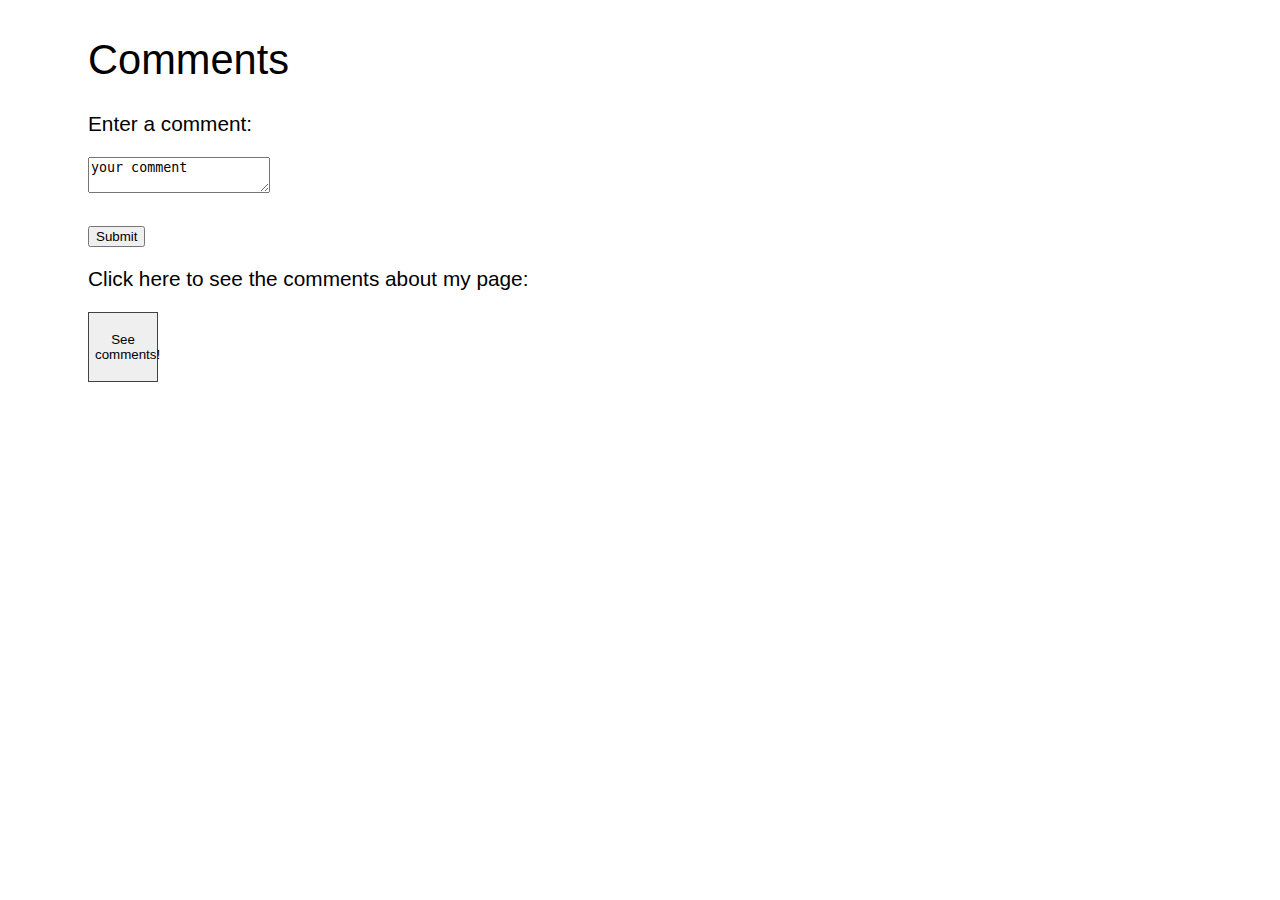
==== portfolio/src/main/webapp/feedback.html @ c828d64b "Add comments demo" ====
<!DOCTYPE html>
<html>
  <head>
    <meta charset="UTF-8">
    <title>Feedback</title>
    <link rel="stylesheet" href="style.css">
    <script src="script.js"></script>
  </head>
  <body>
    <div>
      <h1>Comments</h1>
      <form action="/data" method="POST">

        <p>Enter a comment:</p>
        <textarea name="comment-input">your comment</textarea>
        <br/><br/>

        <input type="submit" />
      </form>      
      <p>Click here to see the comments about my page:</p>
      <button onclick="getComments()">See<br/> comments!</button>
      <ul id="comments-container"></ul> 
    </div>
  </body>
</html>
---- portfolio/src/main/webapp/style.css ----
a {
  text-decoration: none;
}

button {
  border: thin solid rgba(0, 0, 0, 0.726);
  height: 70px;
  width: 70px;
}

button:hover {
  box-shadow: 3px 3px 3px grey;
}

button text {
  color: black;
  font-weight: bold;
}

#gallery {
  background-color: black;
}

#content {
  margin-left: auto;
  margin-right: auto;
  width: 900px;
  height: 950px;
}

#content h1 {
    color: white;
}

#gallery_content {
  border-left: thick solid whitesmoke;
  border-right: thick solid whitesmoke;
  margin-left: auto;
  margin-right: auto;
  width: 1300px;
}

#greeting-container {
  margin-top: 20px;
  color: whitesmoke; 
}

#g_title {
  color: whitesmoke;
  font-family: Helvetica, Arial, sans-serif;
  text-shadow: 3px 3px 3px rgb(206, 145, 53);
}

#g_title {
  display: flex;
  justify-content: center;
}

.image-thumbnails {
  display: flex;
  flex-wrap: wrap;
  justify-content: center;
}

iframe {
  margin: 10px;
}

.image-thumbnails img {
  margin: 10px;
  height: 400px;
  width: 400px;
  object-fit: cover;
}

.image-thumbnails img:hover {
  border: thick solid rgb(218, 164, 84);
}

#content {
    background-color: black;
    background-image: url(Backgrounds/blue.jpg);
    background-blend-mode: hard-light;
}

#main {
    background-color: black;
}

#intro {
  border: thick solid black;
  box-shadow: inset 3px 3px 0 0 #9EEFE1, 
              inset -5px -5px 0 0 rgb(250, 182, 194),
              inset 8px 8px 0 0 rgb(90, 107, 180),
              inset -10px -10px 0 0 rgb(147, 116, 165),
              inset 13px 13px 0 0 rgb(20, 36, 107),
              inset -15px -15px 0 0 rgb(74, 16, 107);
  display: flex;
  flex-wrap: wrap;
  height: 400px;
  justify-content: center;
  width: 892px;
}

#main p {
  color:whitesmoke;
}

#main button {
  background-color: rgba(87, 219, 236, 0.479);
  box-shadow: inset 1px 1px 0 0 #9EEFE1, 
              inset -3px -3px 0 0 rgb(250, 182, 194);
}

#intro_txt {
  color: white;
  display: flex;
  flex-wrap: wrap;
  font-size: 25px;
  justify-content: center;
  padding: 30px;
}

body {
  align-content: center;
  display: flex;
  flex-direction: column;
  font: 100 1.3em sans-serif;
  padding: 0 5rem;
}

h1 {
  font-weight: 100;
}

.display {
  display: grid;
  gap: 0.1em;
  grid-template-columns: 50% 50%;
}

.HOVER {
  --width: 100%;
  --time: 0.7s;

  background: #222;
  color: white;
  display: inline-block;
  height: 1em;
  padding: 1em;
  position: relative;
  overflow: hidden;
}

.HOVER text {
  position: relative;
  transition: color var(--time);
  z-index: 5;
}

.HOVER:hover text {
  color: #222;
}

.HOVER span {
  border-radius: 100%;
  content: "";
  display: block;
  height: 0;
  position: absolute;
  transform: translate(-50%, -50%);
  transition: width var(--time), padding-top var(--time);
  width: 0;
  z-index: 0;
}

#til span {
  background: rgb(212, 226, 240);
}

#mc span {
  background: rgb(252, 252, 206);
}

#mp span {
  background: rgb(250, 212, 227);
}

#mkg span {
  background: rgb(214, 252, 205);
}

.HOVER:hover span {
  padding-top: calc(var(--width) * 2.25);
  width: calc(var(--width) * 2.25);
}

#my_poems { 
  background-color: black;
  background-image: url(Backgrounds/poems_black.jpg), url(Backgrounds/paper.jpg);
} 

#light {
  display: inline-block;
  margin: 30px;
}

#light button {
  border-radius: 50%;
  background: rgb(216, 210, 248);
  height: 40px;
  width: 40px;
}

#light {
  display: flex;
  justify-content: center;
}

#maket { 
  margin-left: auto;
  margin-right: auto;
  width: 1200px;
}

td #maket {
  vertical-align: top; 
}

#spacer {
  width: 10px; 
}

#leftcol {
  width: 595px;
}

.poem1 {
  border-bottom: thin dotted black;
  height: 225px;
}

.poem1 text:hover {
  color:rgb(3, 3, 206);
}

.poem1:hover {
  background: rgba(255, 252, 244, 0.397);
}

.poem2 {
  border-bottom: thin dotted black;
  height: 275px;
}

.poem2 text:hover {
  color:rgb(3, 3, 206);
}

.poem2:hover {
  background: rgba(255, 252, 244, 0.397);
}

.poem3 {
  border-bottom: thin dotted black;
  height: 1575px;
}

.poem3 text:hover {
  color:rgb(3, 3, 206);
}

.poem3:hover {
  background: rgba(255, 252, 244, 0.397);
}

#poem_1 {
  background-color: rgba(245, 245, 245, 0.301);
  border-radius: 30%;
  height: 80px;
  margin-left: auto;
  margin-right: auto;
  visibility: hidden;
  width: 80px;
}

#poem_2 {
  background-color: rgba(245, 245, 245, 0.301);
  border-radius: 30%;
  height: 80px;
  margin-left: auto;
  margin-right: auto;
  visibility: hidden;
  width: 80px;
}

#poem_3 {
  background-color: rgba(245, 245, 245, 0.301);
  border-width: 1px 1px 1px;
  border-radius: 30%;
  height: 80px;
  margin-left: auto;
  margin-right: auto;
  visibility: hidden;
  width: 80px;
}

#trans {
  font-size: 12px;
  font-weight: normal;
  margin-top: auto;
  margin-bottom: auto;
  margin-left: auto;
  margin-right: auto;
}

#mp_title {
  color: black;
  font-family: Helvetica, Arial, sans-serif;
  text-shadow: 3px 3px 3px rgba(218, 216, 248, 0.904);
}

#mp_title {
  display: flex;
  justify-content: center;
}

#til_page {
    background: black;
}

#fact {
  background-image: linear-gradient(to right, rgb(247, 162, 232) 0%, #4830F0 51%, #9EEFE1 100%);
  border-radius: 10px;
  background-size: 200% auto;
  box-shadow: 0 0 5px rgba(230, 95, 207, 0.349);
  color: rgba(236, 220, 74, 0.76);
  height: 400px;
  margin-top: 200px;
  margin-left: auto;
  margin-right: auto;
  outline: none;
  text-decoration: none;
  transition: .5s;
  width: 400px;
}

#fact:hover {
  background-position: right center;
}

#til_text {
  color:rgb(206, 231, 253);
  font-size: 50px;
  text-shadow: 2px 2px 2px rgb(7, 227, 235);
}

#bubbles {
  background-image: linear-gradient(to right, rgb(247, 162, 232) 0%, #4830F0 51%, #9EEFE1 100%);
  border-radius: 10px;
  background-size: 200% auto;
  box-shadow: 0 0 5px rgba(230, 95, 207, 0.349);
  color: rgba(236, 220, 74, 0.76);
  height: 100px;
  margin-top: 150px;
  outline: none;
  text-decoration: none;
  transition: .5s;
  visibility: hidden;
  width: 180px;
}

#bubbles:hover {
  background-position: right center;
}

#fun {
  color:rgb(206, 231, 253);
  font-size: 20px;
  text-shadow: 2px 2px 2px rgb(7, 227, 235);
}

#one {
  background-image: url(Backgrounds/bub0.jpg), url(Backgrounds/bub.jpg), url(Backgrounds/bub1.jpg), url(Backgrounds/bub2.jpg), url(Backgrounds/bub3.jpg), 
  url(Backgrounds/bub4.jpg), url(Backgrounds/bub5.jpg);
  background-size: 100px 117px;
  color: rgb(30, 250, 10);
  font-size: 30px;
  font-weight: bold;
  position: absolute;
  visibility: hidden;
}

#two {
  bottom: 400px;
  color: rgba(250, 20, 193, 0.774);
  font-size: 30px;
  font-weight: bold;
  position: absolute;
  visibility: hidden;
}

#three {
  bottom: 400px;
  color: rgb(248, 244, 12);
  font-size: 30px;
  font-weight: bold;
  position: absolute;
  visibility: hidden;
}

#four {
  bottom: 400px;
  color: rgb(253, 67, 67);
  font-size: 30px;
  font-weight: bold;
  position: absolute;
  visibility: hidden;
}

#five {
  bottom: 400px;
  color: rgb(13, 253, 241);
  font-size: 30px;
  font-weight: bold;
  position: absolute;
  visibility: hidden;
}

#six {
  bottom: 400px;
  color: rgb(252, 145, 4);
  font-size: 30px;
  font-weight: bold;
  position: absolute;
  visibility: hidden;
}

#seven {
  bottom: 400px;
  color: rgb(203, 150, 253);
  font-size: 30px;
  font-weight: bold;
  position: absolute;
  visibility: hidden;
}

#eight {
  bottom: 400px;
  color: rgb(23, 201, 97);
  font-size: 30px;
  font-weight: bold;
  position: absolute;
  visibility: hidden;
}

#nine {
  bottom: 400px;
  color: rgb(96, 214, 250);
  font-size: 30px;
  font-weight: bold;
  position: absolute;
  visibility: hidden;
}

#ten {
  bottom: 400px;
  color: rgb(47, 79, 255);
  font-size: 30px;
  font-weight: bold;
  position: absolute;
  visibility: hidden;
}

li {
  list-style-type: none;
}
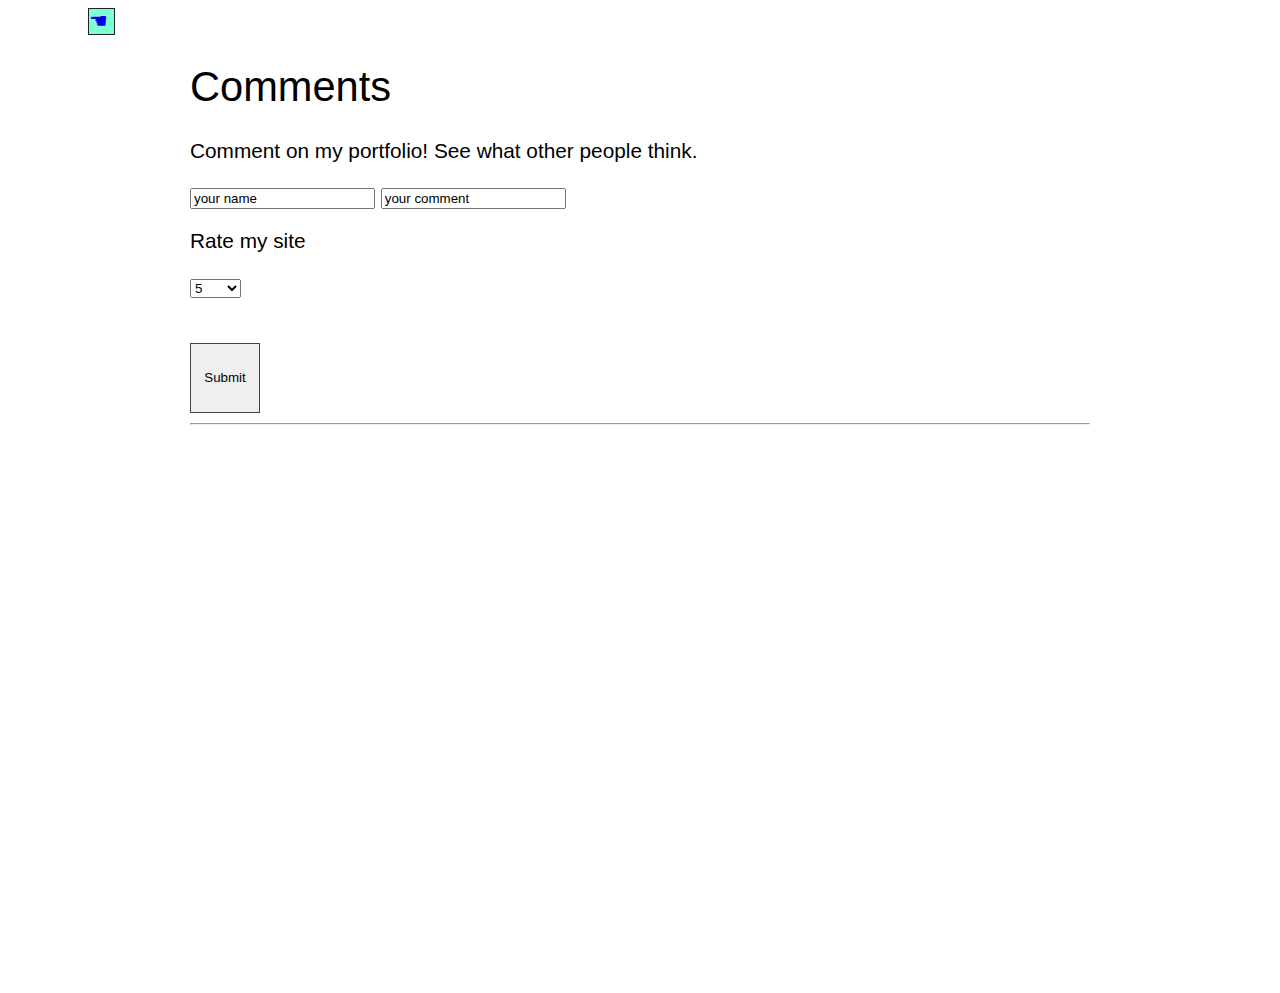
==== commit ab716bed: "Backend" ====
--- a/portfolio/src/main/webapp/feedback.html
+++ b/portfolio/src/main/webapp/feedback.html
@@ -6,20 +6,33 @@
     <link rel="stylesheet" href="style.css">
     <script src="script.js"></script>
   </head>
-  <body>
-    <div>
-      <h1>Comments</h1>
-      <form action="/data" method="POST">
+  <body onload="loadComments()">
+    <div id="back"><a href="index.html">☚</a></div>
+    <div id="feedback_content">
+      <h1 id="welcome">Comments</h1>
+      <p id="welcome">Comment on my portfolio! See what other people think.</p>
+      <form method="POST" action="/comments-data" id="welcome">
+        <input type="text" name="user" maxlength="20" value="your name"/>
+        <input type="text" name="title" maxlength="200" value="your comment"/>
+        <p>Rate my site</p>
+        <p><select size="1" name="rating">
+          <option disabled>Rate</option>
+          <option value="1">1</option>
+          <option value="2">2</option>
+          <option value="3">3</option>
+          <option value="4">4</option>
+          <option selected value="5">5</option>
+        </select></p>
+        <br/>
+        <button>Submit</button>
+      </form>
 
-        <p>Enter a comment:</p>
-        <textarea name="comment-input">your comment</textarea>
-        <br/><br/>
+      <hr/>
 
-        <input type="submit" />
-      </form>      
-      <p>Click here to see the comments about my page:</p>
-      <button onclick="getComments()">See<br/> comments!</button>
-      <ul id="comments-container"></ul> 
+      <div id="rating"></div>
+
+      <ul id="comment-list"></ul>
+
     </div>
   </body>
-</html>
+</html>--- a/portfolio/src/main/webapp/style.css
+++ b/portfolio/src/main/webapp/style.css
@@ -476,4 +476,36 @@
   list-style-type: none;
 }
 
-
+#back {
+  background-color: aquamarine;
+  border: thin solid #222;
+  height: 25px;
+  width: 25px;
+}
+
+#welcome {
+  margin-left: auto;
+  margin-right: auto;
+}
+
+#comment-list {
+  margin-left: auto;
+  margin-right: auto;
+}
+
+#comment-lest button {
+  height: 20px;
+  width: 70px;
+}
+
+#feedback_content {
+  margin-left: auto;
+  margin-right: auto;
+  width: 900px;
+  height: 950px;
+}
+
+#rating {
+  height: 100px;
+  width: 100px;
+}
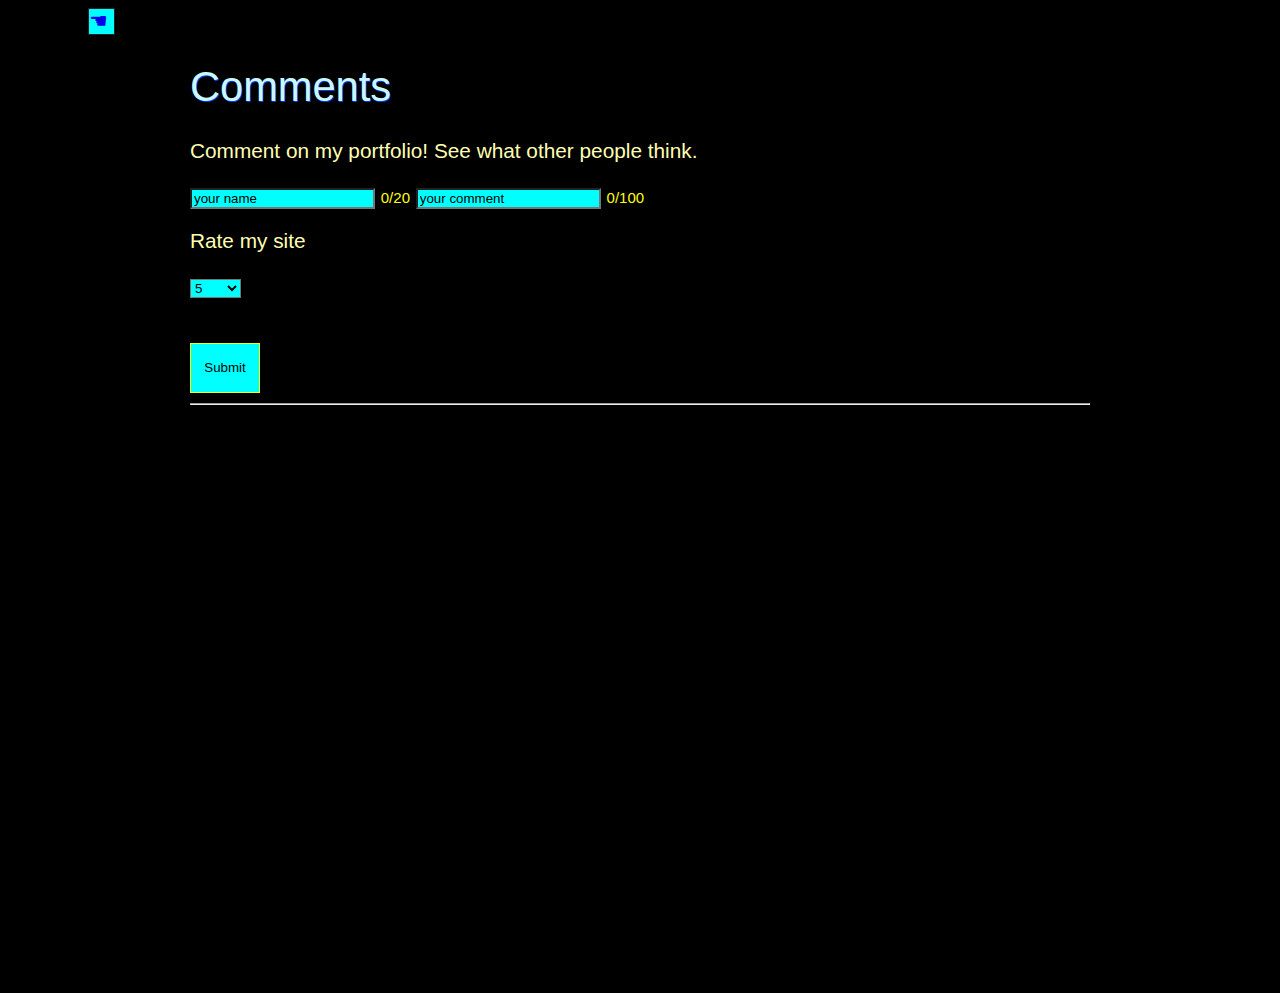
==== commit d476b98f: "Add style and more features to the comments page" ====
--- a/portfolio/src/main/webapp/feedback.html
+++ b/portfolio/src/main/webapp/feedback.html
@@ -1,19 +1,20 @@
 <!DOCTYPE html>
-<html>
+<html id="feedback">
   <head>
     <meta charset="UTF-8">
     <title>Feedback</title>
     <link rel="stylesheet" href="style.css">
-    <script src="script.js"></script>
   </head>
   <body onload="loadComments()">
     <div id="back"><a href="index.html">☚</a></div>
     <div id="feedback_content">
       <h1 id="welcome">Comments</h1>
       <p id="welcome">Comment on my portfolio! See what other people think.</p>
-      <form method="POST" action="/comments-data" id="welcome">
-        <input type="text" name="user" maxlength="20" value="your name"/>
-        <input type="text" name="title" maxlength="200" value="your comment"/>
+      <form method="POST" action="/com-data" id="welcome">
+        <input type="text" id="input_name" name="user" maxlength="20" value="your name"> 
+        <span id="result_user">0/20</span> 
+        <input type="text" id="input_title" name="title" maxlength="100" value="your comment">
+        <span id="result_comment">0/100</span> 
         <p>Rate my site</p>
         <p><select size="1" name="rating">
           <option disabled>Rate</option>
@@ -34,5 +35,6 @@
       <ul id="comment-list"></ul>
 
     </div>
+  <script src="script.js"></script>
   </body>
 </html>--- a/portfolio/src/main/webapp/style.css
+++ b/portfolio/src/main/webapp/style.css
@@ -477,13 +477,14 @@
 }
 
 #back {
-  background-color: aquamarine;
+  background-color: rgb(0, 255, 255);
   border: thin solid #222;
   height: 25px;
   width: 25px;
 }
 
 #welcome {
+  color: rgb(255, 255, 177);
   margin-left: auto;
   margin-right: auto;
 }
@@ -493,7 +494,7 @@
   margin-right: auto;
 }
 
-#comment-lest button {
+#comment-list button {
   height: 20px;
   width: 70px;
 }
@@ -509,3 +510,52 @@
   height: 100px;
   width: 100px;
 }
+
+#result_user {
+  background-color: black;
+  font-size: 15px;
+  height: 20px;
+  width: 30px;
+}
+
+#result_comment {
+  background-color: black;
+  font-size: 15px;
+  height: 20px;
+  width: 30px;
+}
+
+#feedback button {
+  background-color: aqua;
+  border: thin solid rgb(249, 253, 4);
+  height: 50px;
+  width: 70px;
+}
+
+#feedback {
+  background-color: black;
+}
+
+.comment {
+  background-color: rgb(0, 29, 160);
+}
+.comment:hover {
+  box-shadow: 4px 4px 4px rgb(255, 255, 164);
+}
+
+#feedback span {
+  color: yellow;
+}
+
+input, select {
+  background-color: aqua;
+}
+
+#feedback h1 {
+    color: rgb(202, 248, 248);
+    text-shadow: 1px 1px 0 rgb(0, 60, 255);
+}
+
+#rating {
+  color: rgb(255, 255, 177);
+}